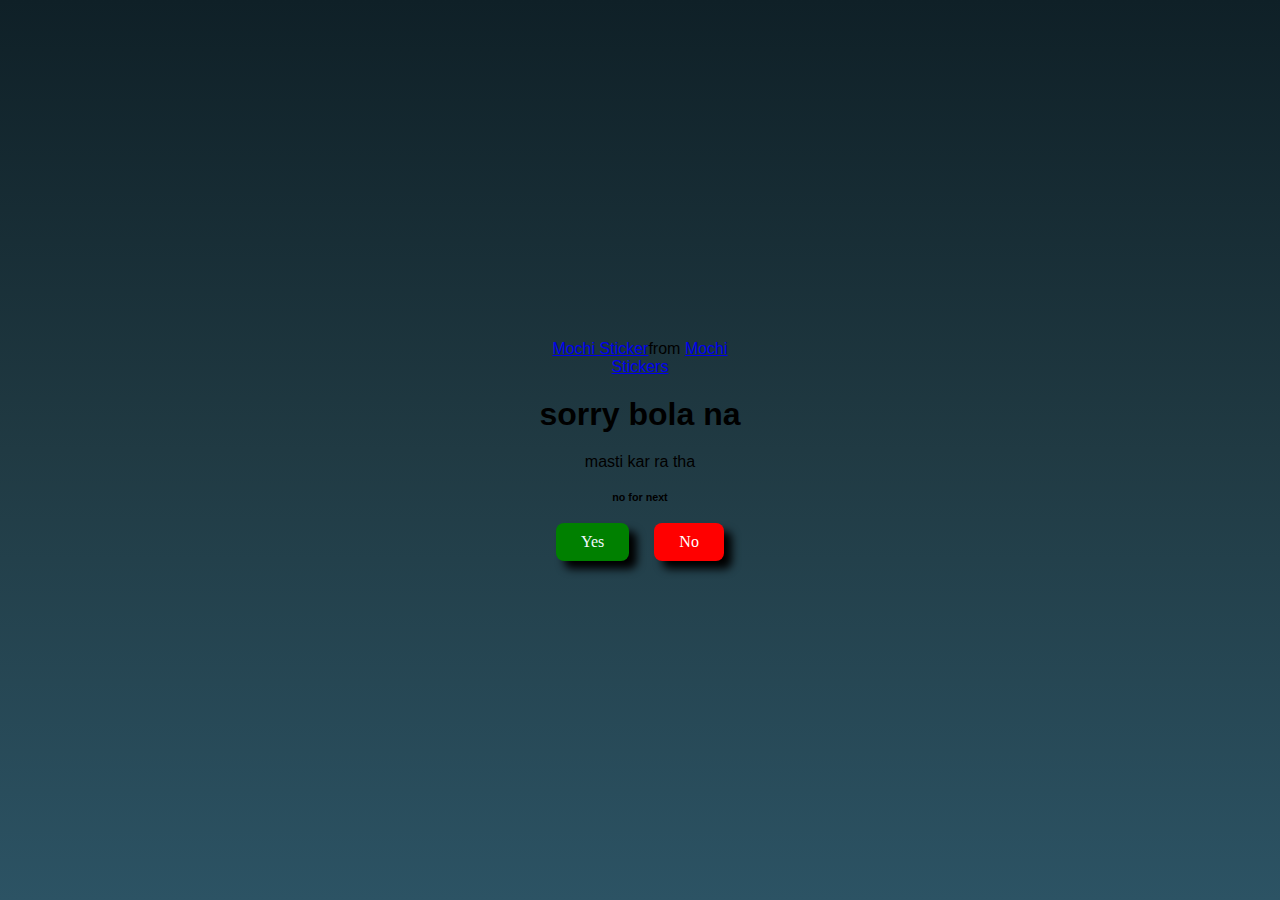
==== no1.html @ 515685cf "Initial commit" ====
<!DOCTYPE html>
<html lang="en">
  <head>
    <meta charset="UTF-8" />
    <meta name="viewport" content="width=device-width, initial-scale=1.0" />
    <title>Ask Her Out</title>

    <link rel="stylesheet" href="./style.css" />
  </head>
  <body>
    <div class="container">
      <div
        class="tenor-gif-embed"
        data-postid="19149848"
        data-share-method="host"
        data-aspect-ratio="1"
        data-width="100%"
        
      >
        <a  href="https://tenor.com/en-IN/view/achha-baba-sorry-gattu-gattu-battu-अच्छाबाबासॉरी-माफीमांगना-gif-19149848"  w>Mochi Sticker</a
        >from
        <a href="https://tenor.com/en-IN/view/achha-baba-sorry-gattu-gattu-battu-अच्छाबाबासॉरी-माफीमांगना-gif-19149848">Mochi Stickers</a>
      </div>
      <script
        type="text/javascript"
        async
        src="https://tenor.com/embed.js"
      ></script>
      <h1>sorry bola na </h1>
      <p>masti kar ra tha </p>
      <h6> no for next</h6>

      <div class="btn">
        <a id="ybtn" href="yes.html">Yes</a>
        <a id="nbtn" href="no2.html">No</a>
      </div>
    </div>
  </body>
</html>
---- style.css ----
* {
  margin: 0;
  padding: 0;
  box-sizing: border-box;
  font-family: sans-serif;
}

body {
  width: 100%;
  min-height: 100vh;
  display: flex;
  justify-content: center;
  align-items: center;
  background: #0F2027; 
background: -webkit-linear-gradient(to top, #2C5364, #203A43, #0F2027);  
background: linear-gradient(to top, #2C5364, #203A43, #0F2027); 

}

.container {
  display: flex;
  flex-direction: column;
  text-align: center;
  align-items: center;
  gap: 20px;
  max-width: 500px;
  margin: 20px;
}

.container .tenor-gif-embed {
  max-width: 200px;
}

.container .btn {
  display: flex;
  gap: 25px;
}

.btn{
  border-radius: 3px;
}

#ybtn{
  box-shadow: 8px 8px 8px black;
  background-color: green;
  font-family: 'Times New Roman', Times, serif;
  color:aliceblue;
  
}

#nbtn{
  box-shadow: 8px 8px 8px black;
  background-color: red;
  color: #fff;
  font-family:'Times New Roman', Times, serif ;
}

.btn a {
  text-decoration: none;
  color: #111;
  background: #fff;
  padding: 10px 25px;
  border-radius: 8px;
  
}

#move-random{
  box-shadow: 8px 8px 8px black;
  background-color: red;
  color: #fff;
  font-family:'Times New Roman', Times, serif ;
}
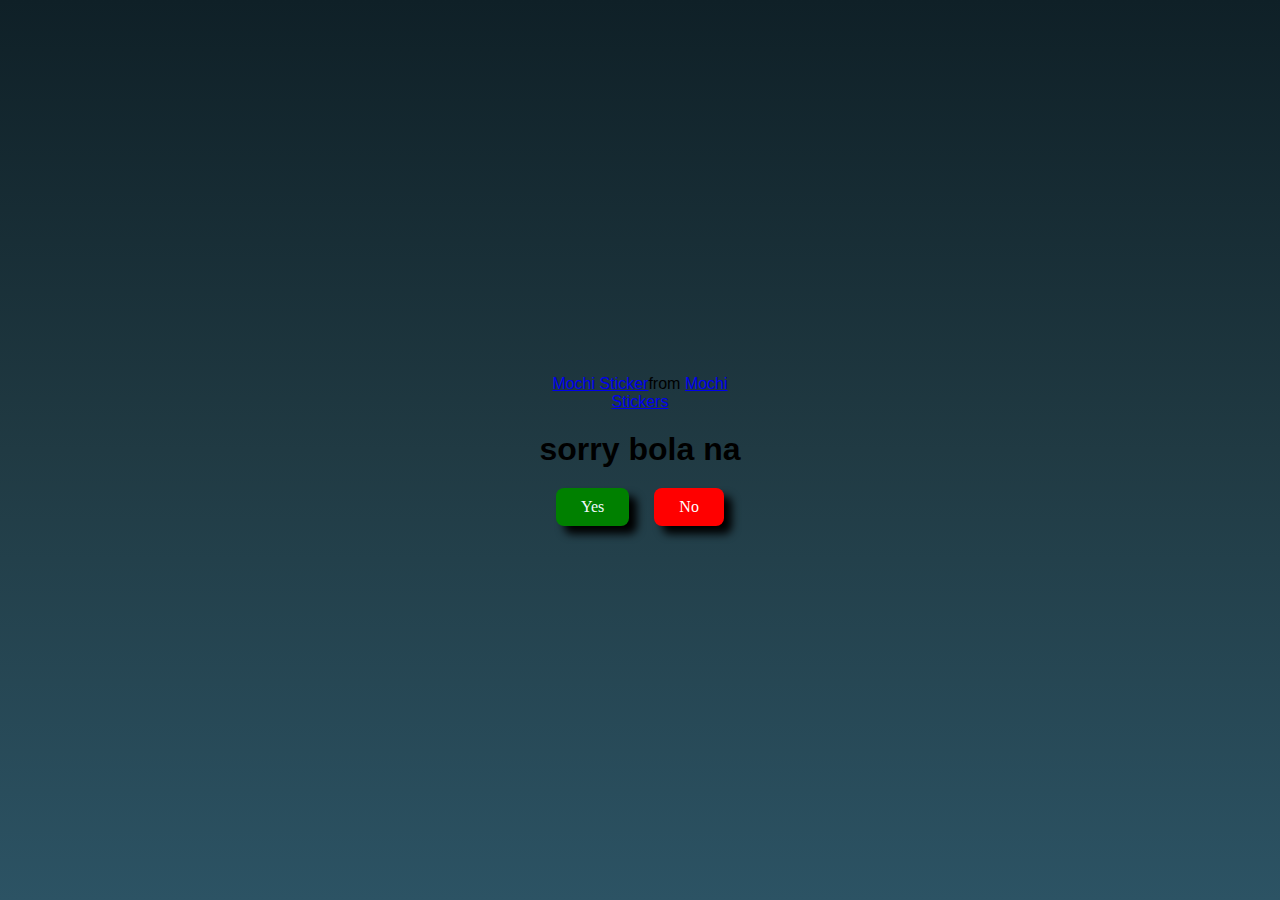
==== commit 4a31cbca: "changww the main" ====
--- a/no1.html
+++ b/no1.html
@@ -27,8 +27,7 @@
         src="https://tenor.com/embed.js"
       ></script>
       <h1>sorry bola na </h1>
-      <p>masti kar ra tha </p>
-      <h6> no for next</h6>
+      
 
       <div class="btn">
         <a id="ybtn" href="yes.html">Yes</a>
